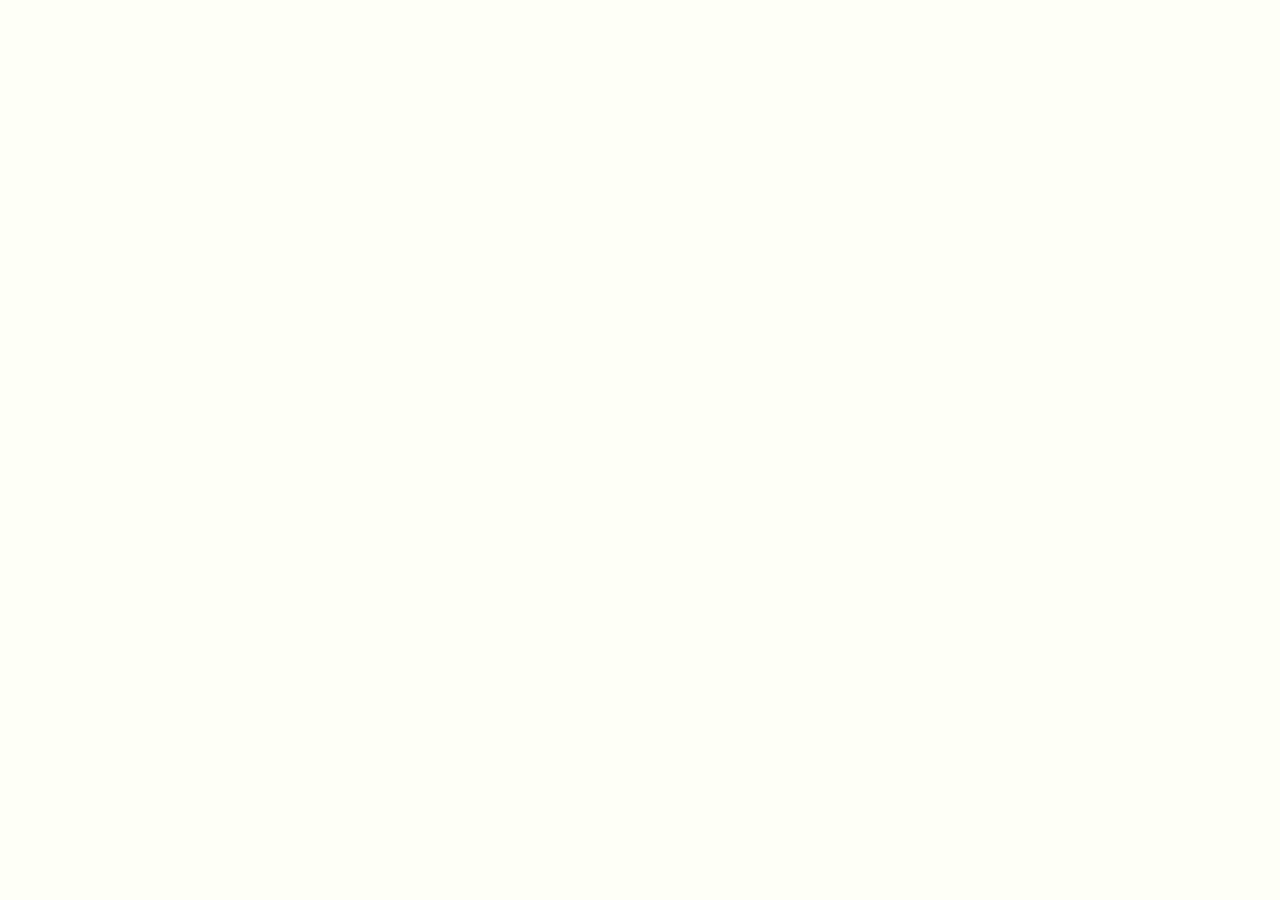
==== 2/index.html @ 9a70e8f9 "aondnc" ====
<!DOCTYPE html>
<html lang="en">
<head>
    <meta charset="UTF-8">
    <meta name="viewport" content="width=device-width, initial-scale=1.0">
    <title>Big Pink Text</title>
    <link rel="stylesheet" href="style.css">
    <link href="https://fonts.cdnfonts.com/css/pinkend" rel="stylesheet">
</head>
<body>
    
   <a href="https://antarachat847.github.io/Water/
---- 2/style.css ----
@font-face {
    font-family: 'Pinkend';
    src: url('fonts/Pinkend.ttf') format('truetype');
    font-weight: normal;
    font-style: normal;
}

body {
    background-color: rgb(255, 254, 246);
    display: flex;
    justify-content: center;
    align-items: center;
    height: 100vh;
    margin: 0;
    font-family: 'Pinkend', sans-serif; /* Ensure consistency */
    font-size: 200px;
    font-weight: normal; /* Avoid forcing bold */
    text-transform: uppercase;
    color: rgb(44, 44, 107);
    cursor: url('image/blueraindrop.png'), auto;
}

.clickable-text {
    text-decoration: none; /* Remove the underline */
    color: inherit; /* Make sure the link doesn't change color */
    display: inline-block; /* Ensure proper layout */
}

.clickable-text span {
    pointer-events: none; /* Prevents unwanted styling issues */
}
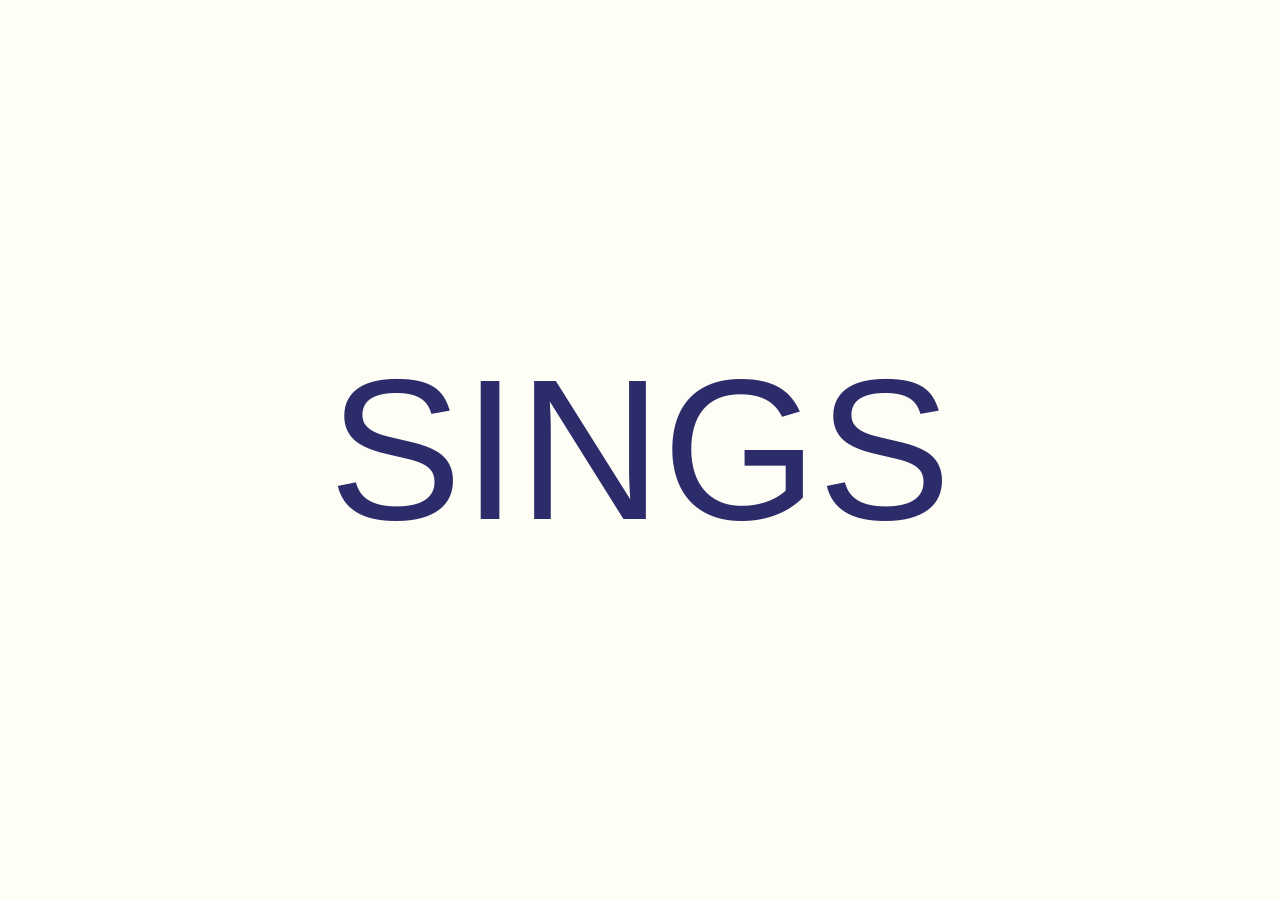
==== commit b10f4dd6: "submit" ====
--- a/2/index.html
+++ b/2/index.html
@@ -9,4 +9,10 @@
 </head>
 <body>
     
-   <a href="https://antarachat847.github.io/Water/+   <a href="https://antarachat847.github.io/Water/3/" class="clickable-text">
+       <span>SINGS</span>
+   </a>
+   
+</body>
+</html>
+
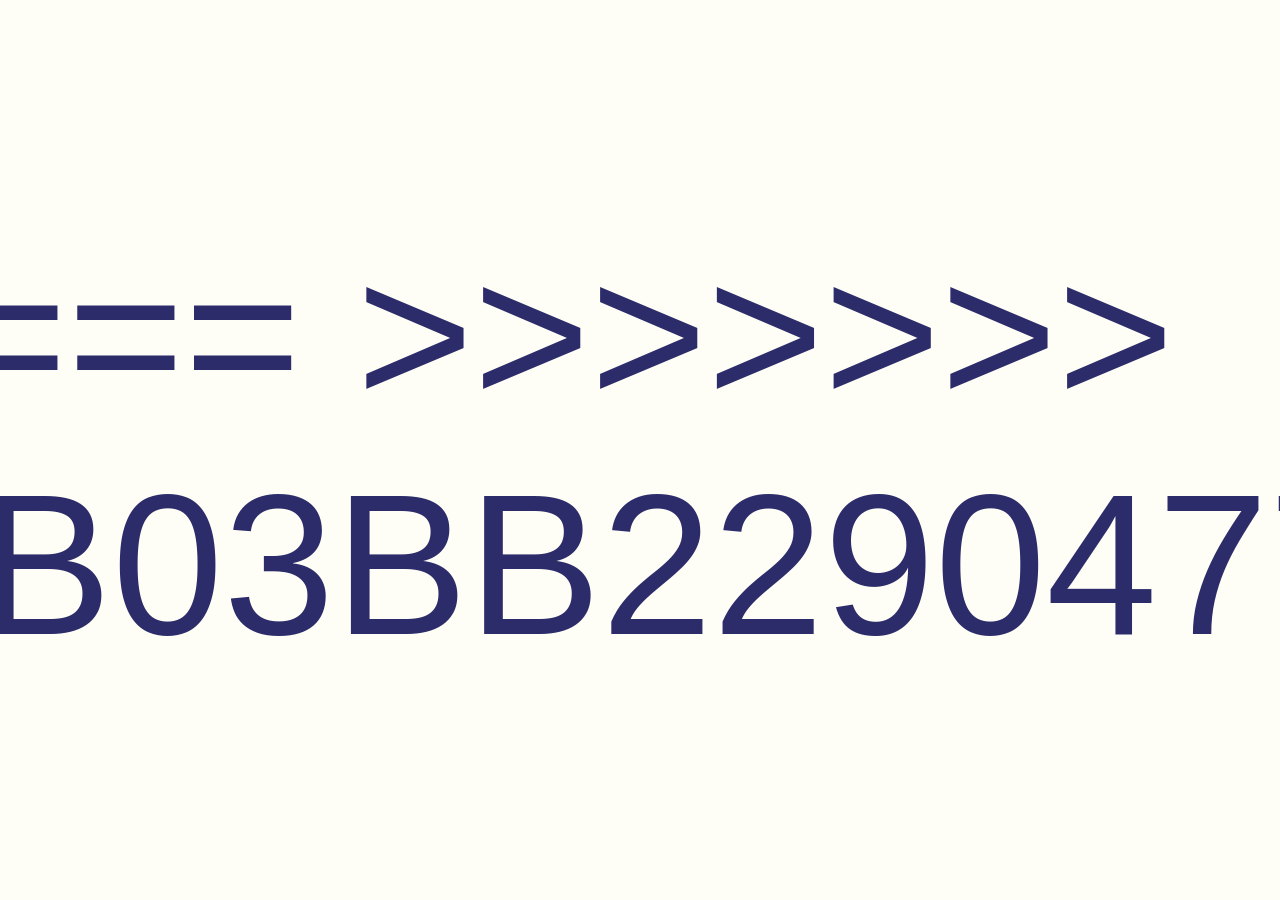
==== commit 57e34487: "kkk" ====
--- a/2/index.html
+++ b/2/index.html
@@ -5,14 +5,18 @@
     <meta name="viewport" content="width=device-width, initial-scale=1.0">
     <title>Big Pink Text</title>
     <link rel="stylesheet" href="style.css">
-    <link href="https://fonts.cdnfonts.com/css/pinkend" rel="stylesheet">
+<<<<<<< HEAD
+   
+    <style>
+        @import url('https://fonts.cdnfonts.com/css/pinkend');
+      </style>
+=======
+>>>>>>> 968675b130c2d9460b03bb22904770e59f4e8125
 </head>
 <body>
-    
    <a href="https://antarachat847.github.io/Water/3/" class="clickable-text">
        <span>SINGS</span>
    </a>
-   
 </body>
 </html>
 
--- a/2/style.css
+++ b/2/style.css
@@ -22,10 +22,4 @@
 
 .clickable-text {
     text-decoration: none; /* Remove the underline */
-    color: inherit; /* Make sure the link doesn't change color */
-    display: inline-block; /* Ensure proper layout */
-}
-
-.clickable-text span {
-    pointer-events: none; /* Prevents unwanted styling issues */
-}+    color: inherit; /* Make sure the link doesn't chang
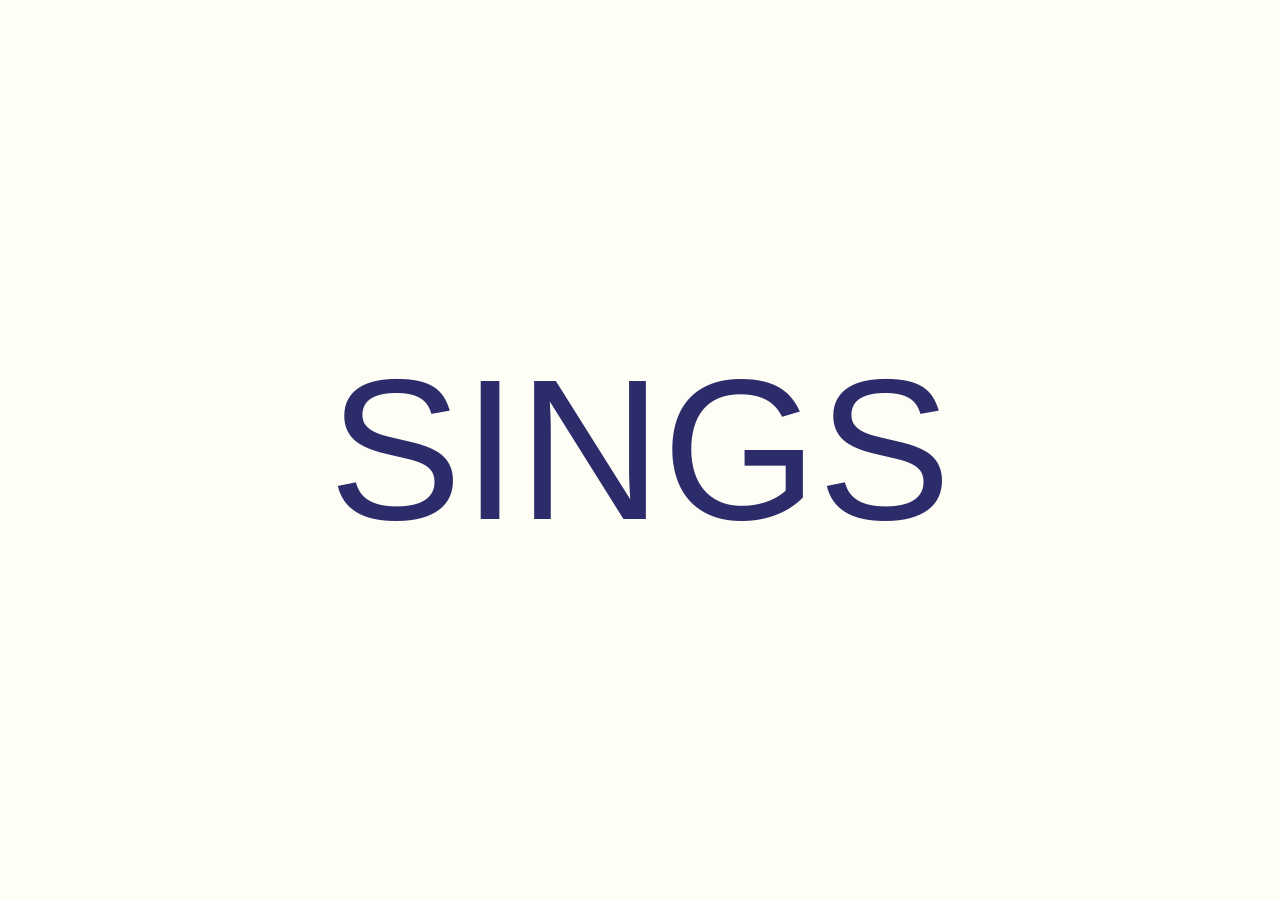
==== commit fddb2916: "kkk jblj" ====
--- a/2/index.html
+++ b/2/index.html
@@ -5,18 +5,17 @@
     <meta name="viewport" content="width=device-width, initial-scale=1.0">
     <title>Big Pink Text</title>
     <link rel="stylesheet" href="style.css">
-<<<<<<< HEAD
-   
+    <link href="https://fonts.cdnfonts.com/css/pinkend" rel="stylesheet">
     <style>
         @import url('https://fonts.cdnfonts.com/css/pinkend');
       </style>
-=======
->>>>>>> 968675b130c2d9460b03bb22904770e59f4e8125
 </head>
 <body>
+    
    <a href="https://antarachat847.github.io/Water/3/" class="clickable-text">
        <span>SINGS</span>
    </a>
+   
 </body>
 </html>
 
--- a/2/style.css
+++ b/2/style.css
@@ -1,11 +1,12 @@
-@font-face {
+/* @font-face {
     font-family: 'Pinkend';
     src: url('fonts/Pinkend.ttf') format('truetype');
     font-weight: normal;
     font-style: normal;
-}
+} */
 
 body {
+    font-family: 'Pinkend', sans-serif;
     background-color: rgb(255, 254, 246);
     display: flex;
     justify-content: center;
@@ -22,4 +23,10 @@
 
 .clickable-text {
     text-decoration: none; /* Remove the underline */
-    color: inherit; /* Make sure the link doesn't chang+    color: inherit; /* Make sure the link doesn't change color */
+    display: inline-block; /* Ensure proper layout */
+}
+
+.clickable-text span {
+    pointer-events: none; /* Prevents unwanted styling issues */
+}
